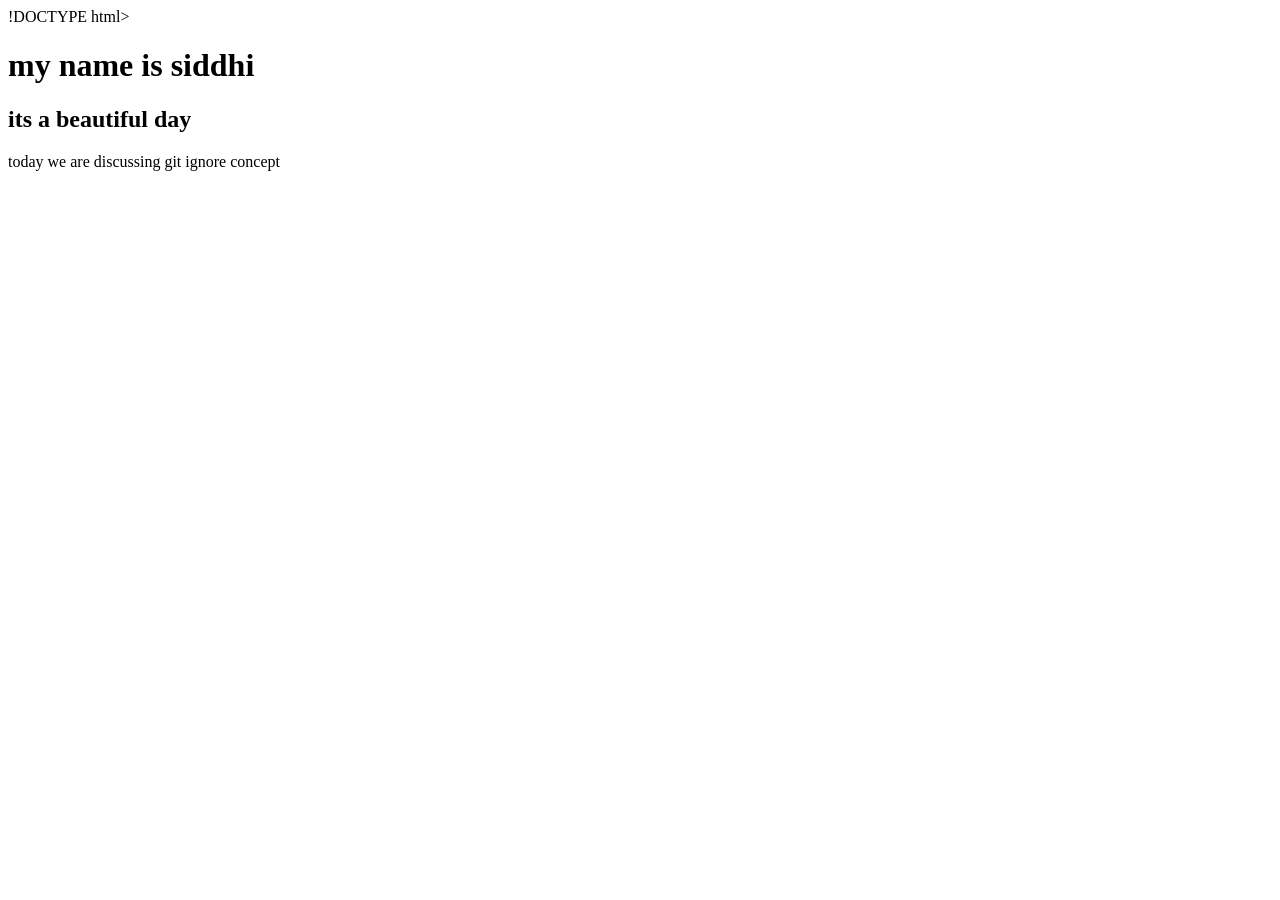
==== index.html @ b6c23062 "changes done" ====
!DOCTYPE html>
<html lang="en">
<head>
    <meta charset="UTF-8">
    <meta name="viewport" content="width=device-width, initial-scale=1.0">
    <title>Document</title>
</head>
<body>

    <h1> my name is siddhi </h1>
    <h2> its a beautiful day </h2>
    <p> today we are discussing git ignore concept</p>
</body>
</html>
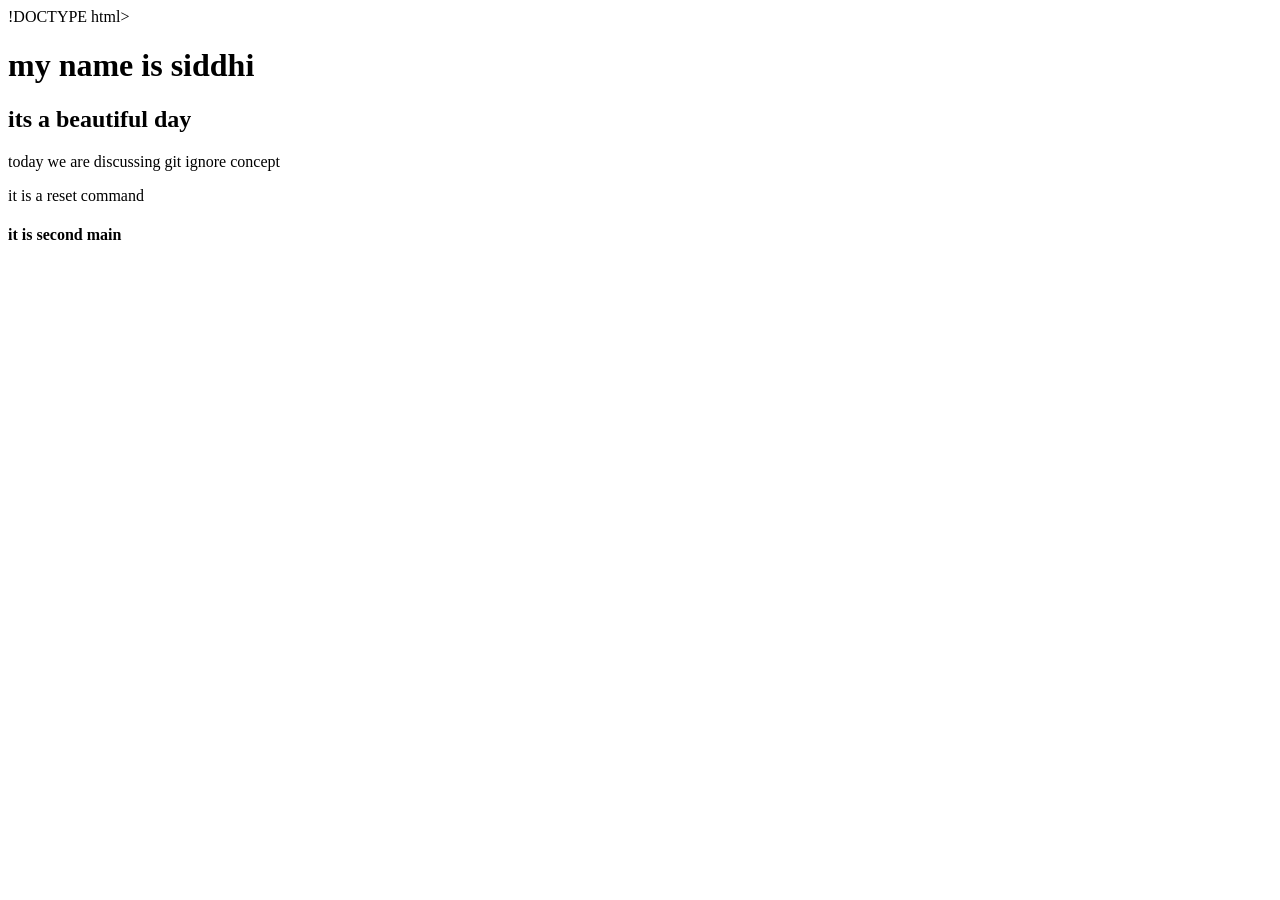
==== commit a9ebada4: "change change done" ====
--- a/index.html
+++ b/index.html
@@ -10,5 +10,7 @@
     <h1> my name is siddhi </h1>
     <h2> its a beautiful day </h2>
     <p> today we are discussing git ignore concept</p>
+    <p> it is a reset command</p>
+    <h4>it is second main </h4>
 </body>
 </html>
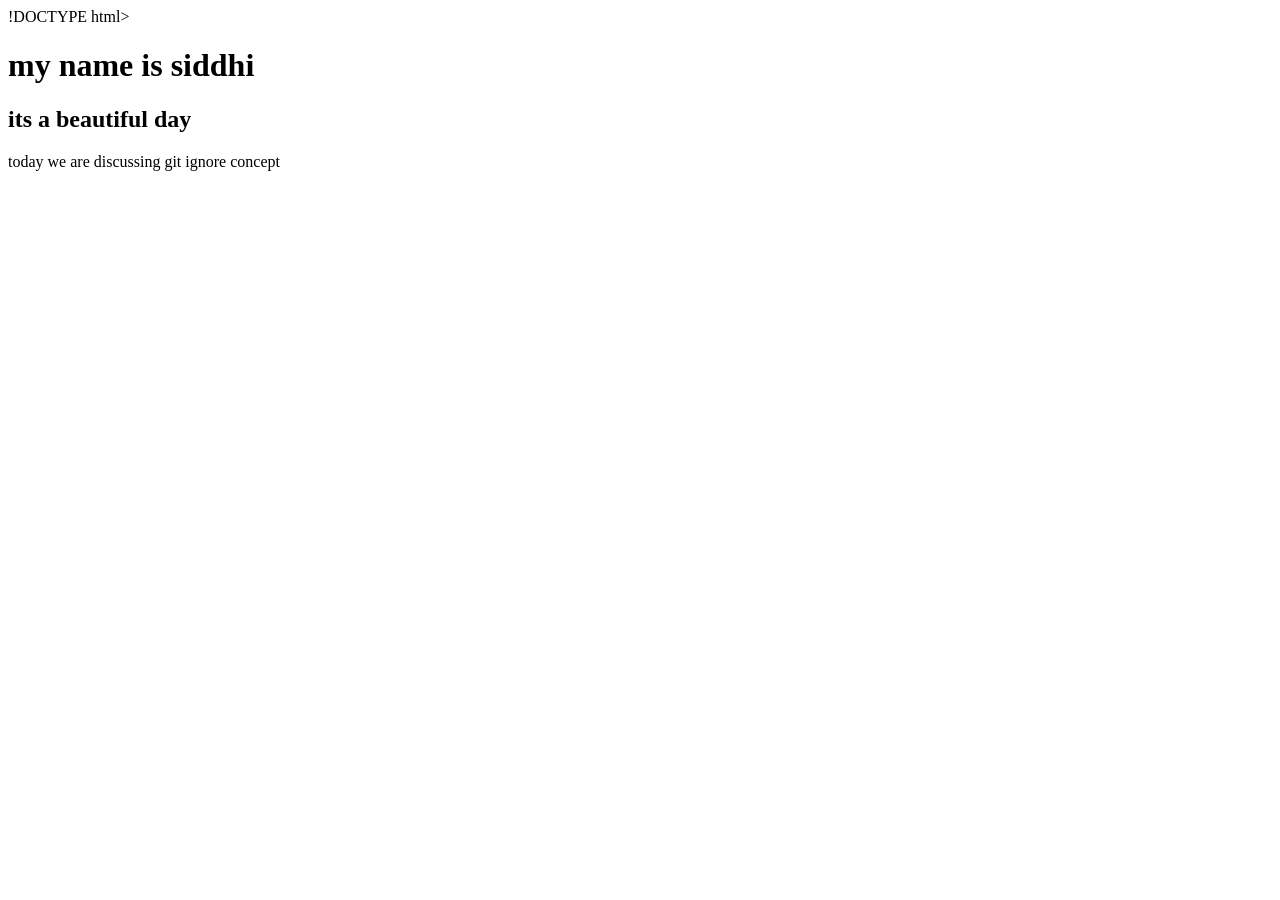
==== commit bc1ba414: "reset done" ====
--- a/index.html
+++ b/index.html
@@ -10,7 +10,5 @@
     <h1> my name is siddhi </h1>
     <h2> its a beautiful day </h2>
     <p> today we are discussing git ignore concept</p>
-    <p> it is a reset command</p>
-    <h4>it is second main </h4>
 </body>
 </html>
